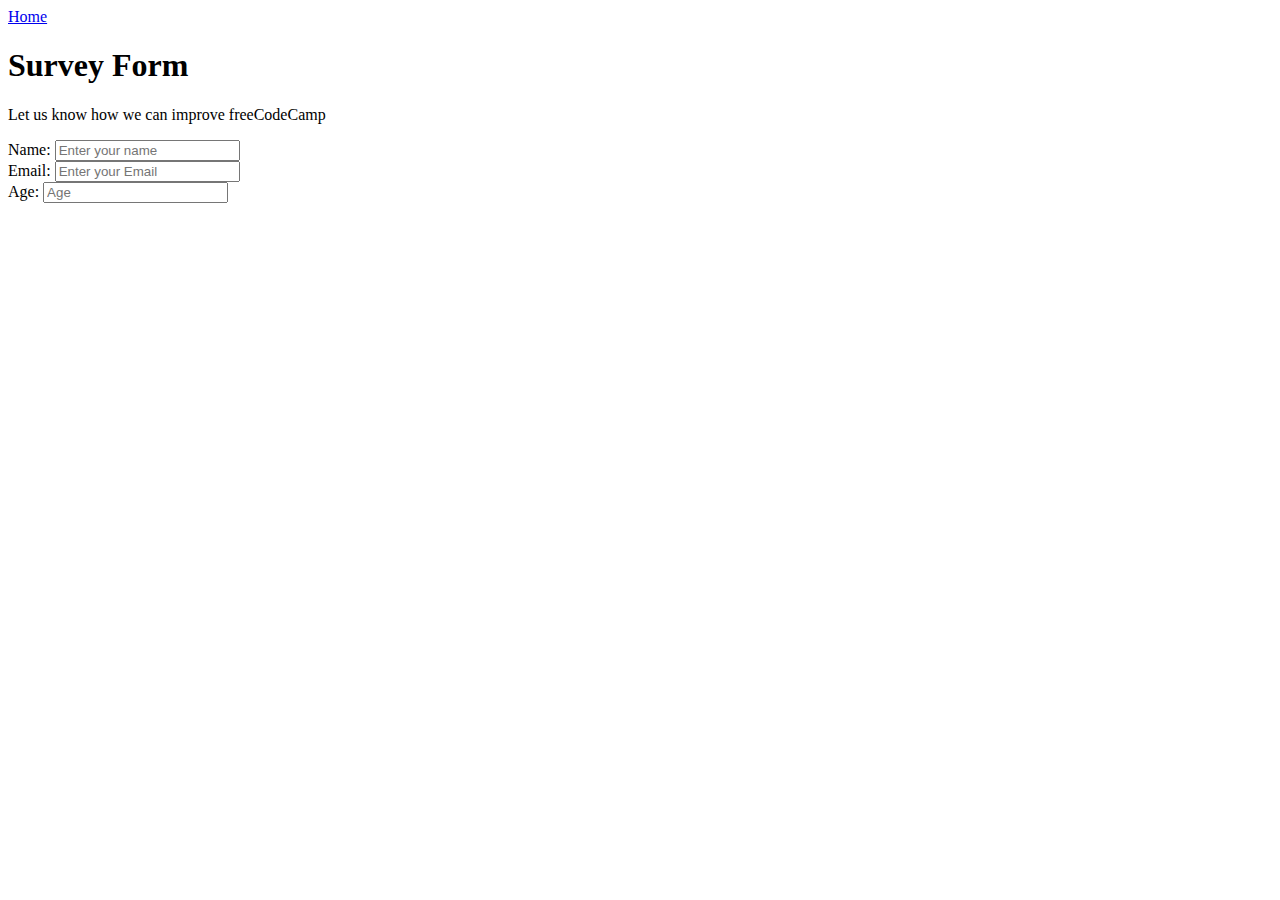
==== surveyFrom.html @ c68e5a12 "Survey Form" ====
<!DOCTYPE html>
<html lang="en">
<head>
    <meta charset="UTF-8">
    <meta name="viewport" content="width=device-width, initial-scale=1.0">
    <meta http-equiv="X-UA-Compatible" content="ie=edge">
    <title>Survey Form</title>
    <a href="index.html">Home</a>
</head>
<body>

    <h1>Survey Form</h1>

    <p>Let us know how we can improve freeCodeCamp</p>

    <label>Name:
        <input type="text" name="name" placeholder="Enter your name" required>
    </label>
    <br>

    <label for="email">Email: </label>
    <input type="email" id="email" name="email" placeholder="Enter your Email" required> 
    
    <br>

    <label for="age">Age: </label>
    <input type="text" id="age" placeholder="Age" required>
</body>
</html>
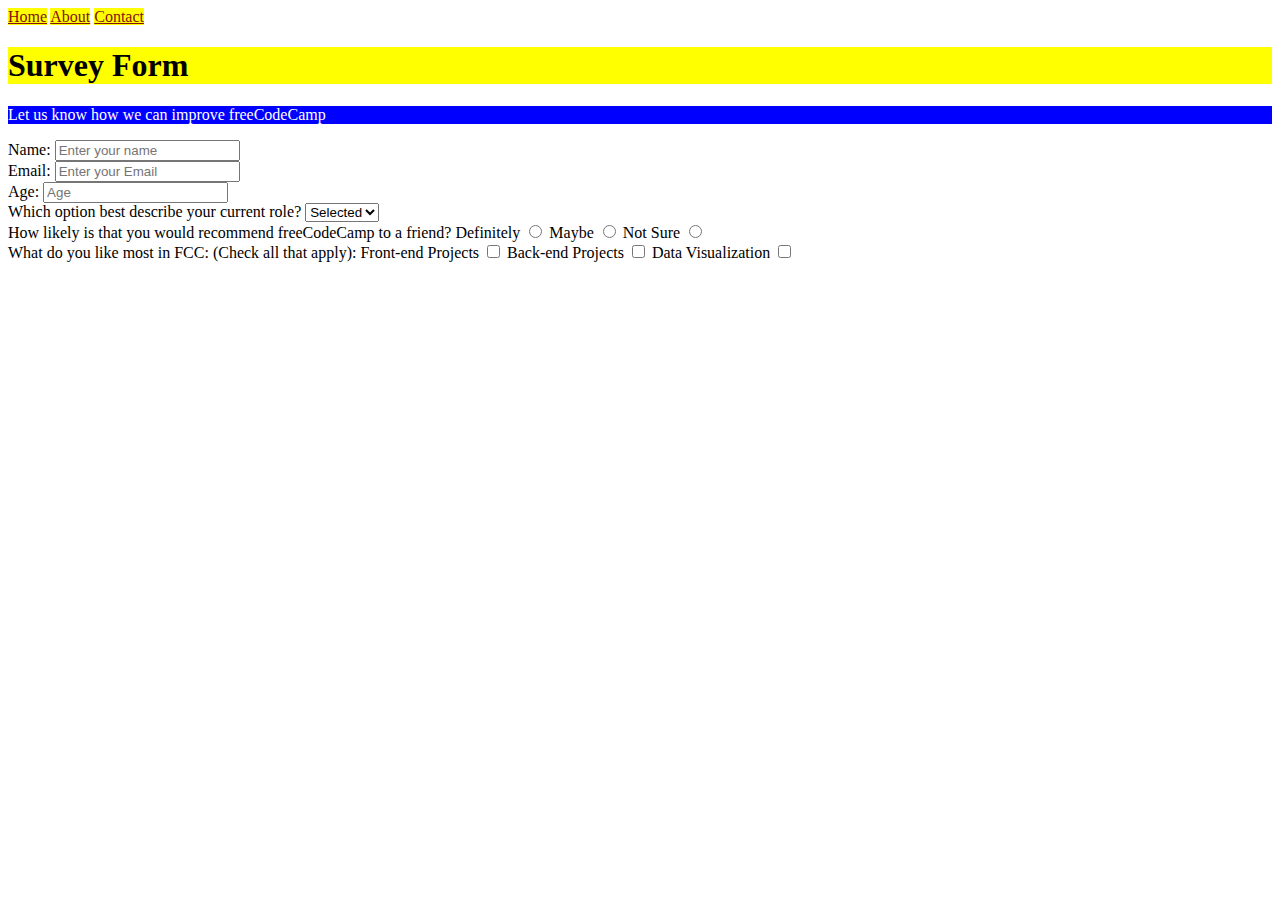
==== commit f0fd4f72: "survey" ====
--- a/surveyFrom.html
+++ b/surveyFrom.html
@@ -1,15 +1,22 @@
 <!DOCTYPE html>
 <html lang="en">
+
 <head>
     <meta charset="UTF-8">
     <meta name="viewport" content="width=device-width, initial-scale=1.0">
     <meta http-equiv="X-UA-Compatible" content="ie=edge">
     <title>Survey Form</title>
+    <link rel="stylesheet" href="style.css">
+   <nav>
     <a href="index.html">Home</a>
+    <a href="about">About</a>
+    <a href="contact">Contact</a>
+</nav> 
 </head>
+
 <body>
 
-    <h1>Survey Form</h1>
+    <h1 class="survey">Survey Form</h1>
 
     <p>Let us know how we can improve freeCodeCamp</p>
 
@@ -19,11 +26,46 @@
     <br>
 
     <label for="email">Email: </label>
-    <input type="email" id="email" name="email" placeholder="Enter your Email" required> 
-    
+    <input type="email" id="email" name="email" placeholder="Enter your Email" required>
+
     <br>
 
     <label for="age">Age: </label>
     <input type="text" id="age" placeholder="Age" required>
+
+    <div>
+        <label>Which option best describe your current role?
+            <select name="select" required>
+                <option disabled selected>Selected</option>
+                <option value="">Teacher</option>
+                <option value="">TA</option>
+                <option value="">Student</option>
+            </select>
+        </label>
+    </div>
+<div>
+    <span>How likely is that you would recommend freeCodeCamp to a friend?</span>
+    <label for="definitely">Definitely</label>
+    <input type="radio" id="definitely" name="survey" required>
+    <label for="maybe">Maybe</label>
+    <input type="radio" id="maybe" name="survey">
+    <label for="notsure">Not Sure</label>
+    <input type="radio" id="notsure" name="survey">
+</div>
+
+<div>
+    <span>What do you like most in FCC: </span>
+    <span>(Check all that apply): </span>
+    <label for="front">Front-end Projects</label>
+    <input type="checkbox" id="front">
+
+    <label for="back">Back-end Projects</label>
+    <input type="checkbox" id="back">
+
+    <label for="data">Data Visualization</label>
+    <input type="checkbox" id="datat">
+
+</div>
 </body>
+
 </html>--- a/style.css
+++ b/style.css
@@ -0,0 +1,37 @@
+h1{
+    background-color: yellow;
+    
+}
+
+a{
+    color: rgb(131, 17, 17);
+    background-color:yellow;
+}
+
+a:visited{
+    color: red;
+}
+
+a:hover{
+    color: green;
+}
+
+a
+
+.survey{
+    color: white;
+    background-color: black;
+    text-align: center;
+}
+
+a:visited:{
+    color: purple;
+}
+a:hover{
+    color: yellow;
+}
+
+p{
+    color: white;
+    background-color: blue;
+}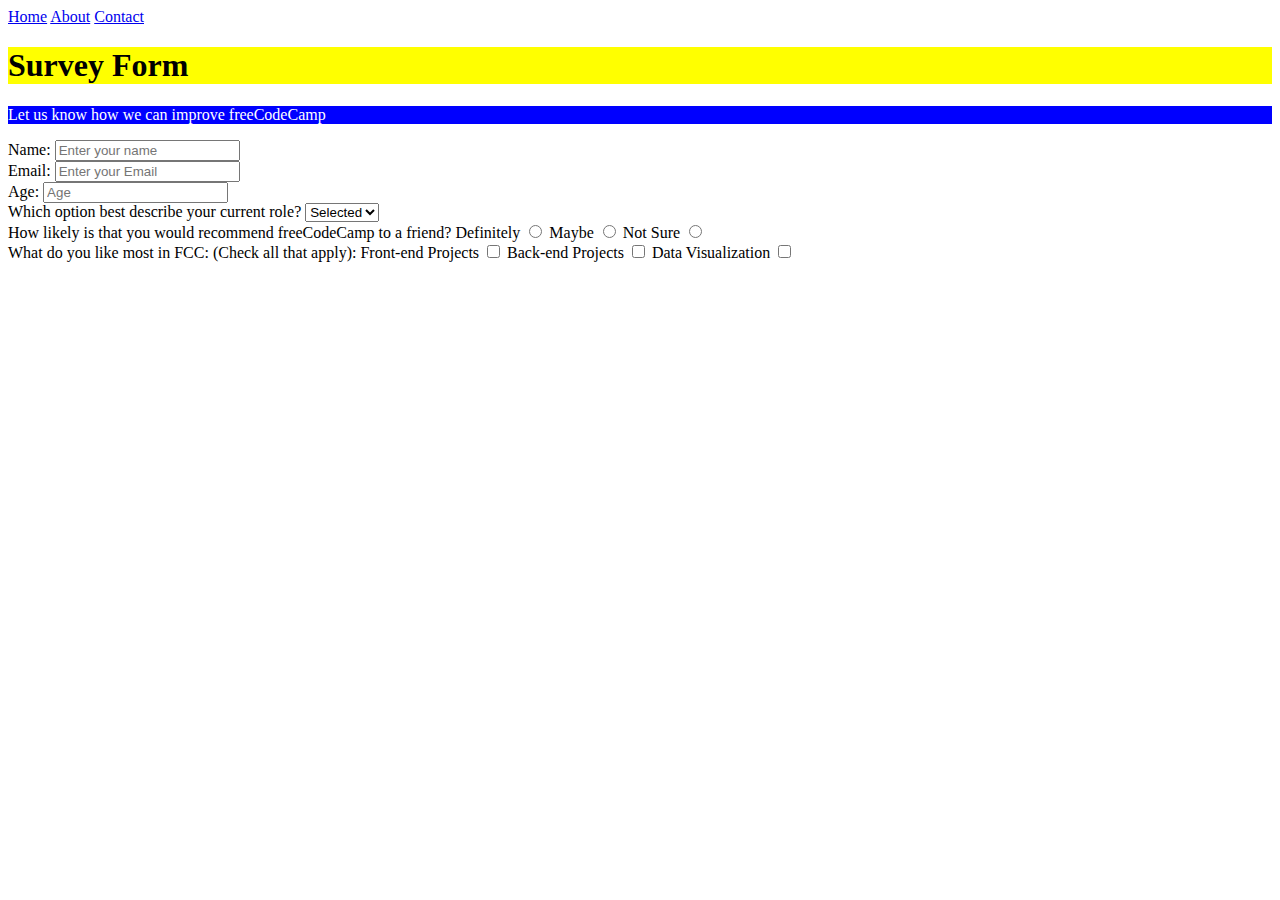
==== commit a5405162: "picture added" ====
--- a/surveyFrom.html
+++ b/surveyFrom.html
@@ -9,7 +9,7 @@
     <link rel="stylesheet" href="style.css">
    <nav>
     <a href="index.html">Home</a>
-    <a href="about">About</a>
+    <a href="about.html">About</a>
     <a href="contact">Contact</a>
 </nav> 
 </head>
--- a/style.css
+++ b/style.css
@@ -3,10 +3,11 @@
     
 }
 
-a{
-    color: rgb(131, 17, 17);
-    background-color:yellow;
+a[href="surveyFrom.html"]{
+    color: white;
+    background: rgb(49, 48, 48);
 }
+
 
 a:visited{
     color: red;
